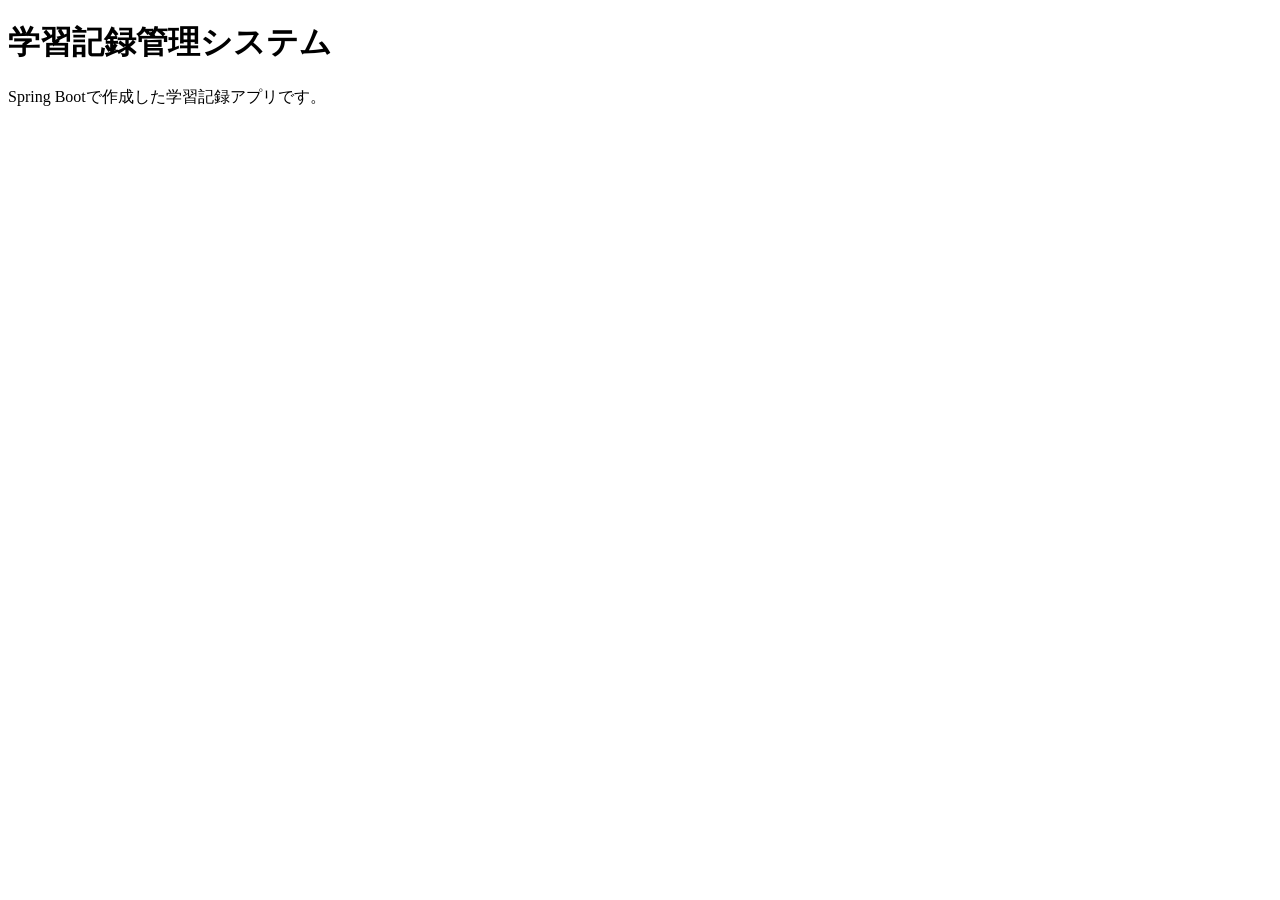
==== src/main/resources/templates/index.html @ 2eef4a8b "1106" ====
<!DOCTYPE html>
<html lang="en">
    <head>
        <meta charset="UTF-8">
        <title>学習記録管理システム</title>
    </head>
    <body>
        <h1>学習記録管理システム</h1>
        <p>Spring Bootで作成した学習記録アプリです。</p>
    </body>
</html>
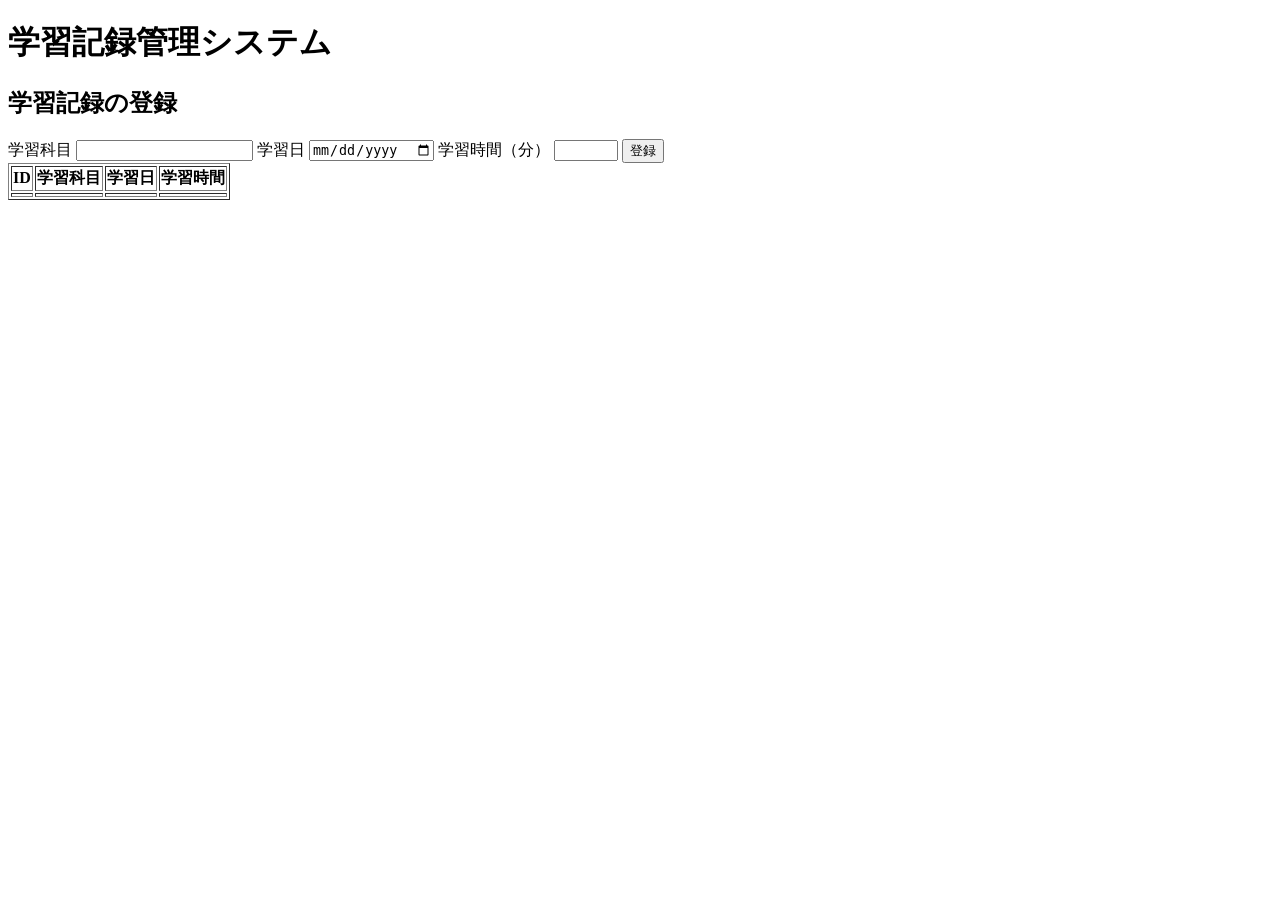
==== commit 7af7e029: "1106" ====
--- a/src/main/resources/templates/index.html
+++ b/src/main/resources/templates/index.html
@@ -1,11 +1,49 @@
 <!DOCTYPE html>
-<html lang="en">
+<html lang="ja" xmlns:th="http://www.thymeleaf.org">
     <head>
         <meta charset="UTF-8">
         <title>学習記録管理システム</title>
     </head>
     <body>
+
         <h1>学習記録管理システム</h1>
-        <p>Spring Bootで作成した学習記録アプリです。</p>
+
+        <h2>学習記録の登録</h2>
+
+        <form th:action="@{/records}" method="post">
+            <label>学習科目</label>
+            <input type="text" name="subject"
+                   maxlength="100" required>
+
+            <label>学習日</label>
+            <input type="date" name="studyDate" required>
+
+            <label>学習時間（分）</label>
+            <input type="number" name="minutes"
+                   min="1" max="1440" required>
+
+            <button type="submit">登録</button>
+        </form>
+
+        <table border="1">
+            <thead>
+            <tr>
+                <th>ID</th>
+                <th>学習科目</th>
+                <th>学習日</th>
+                <th>学習時間</th>
+            </tr>
+            </thead>
+
+            <tbody>
+            <tr th:each="record : ${records}">
+                <td th:text="${record.id}"></td>
+                <td th:text="${record.subject}"></td>
+                <td th:text="${record.studyDate}"></td>
+                <td th:text="${record.minutes}"></td>
+            </tr>
+            </tbody>
+        </table>
+
     </body>
 </html>
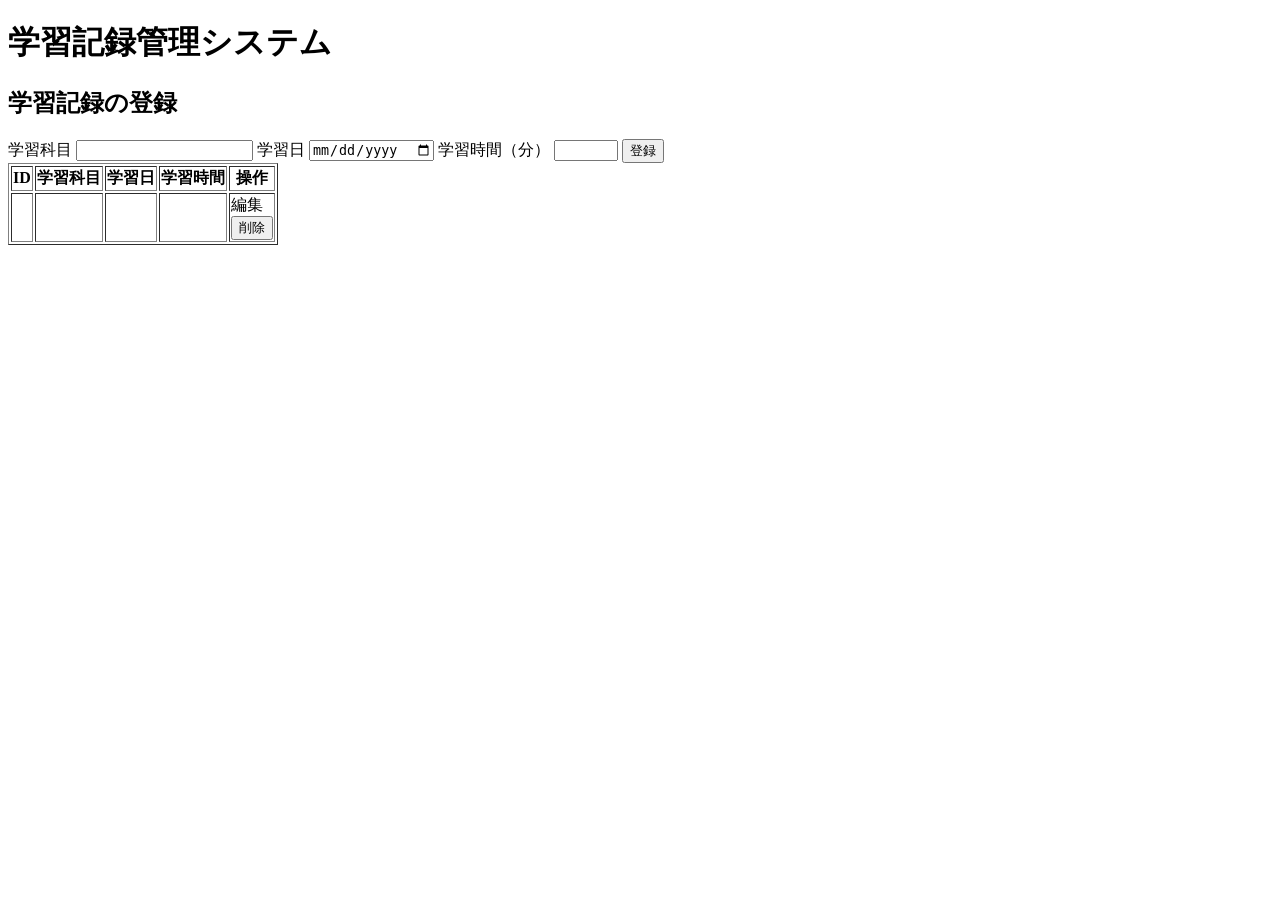
==== commit 862f8204: "1113" ====
--- a/src/main/resources/templates/index.html
+++ b/src/main/resources/templates/index.html
@@ -32,6 +32,7 @@
                 <th>学習科目</th>
                 <th>学習日</th>
                 <th>学習時間</th>
+                <th>操作</th>
             </tr>
             </thead>
 
@@ -41,6 +42,17 @@
                 <td th:text="${record.subject}"></td>
                 <td th:text="${record.studyDate}"></td>
                 <td th:text="${record.minutes}"></td>
+
+                <td>
+                    <a th:href="@{/records/{id}/edit(id=${record.id})}">
+                        編集
+                    </a>
+
+                    <form th:action="@{/records/{id}/delete(id=${record.id})}"
+                          method="post">
+                        <button type="submit">削除</button>
+                    </form>
+                </td>
             </tr>
             </tbody>
         </table>
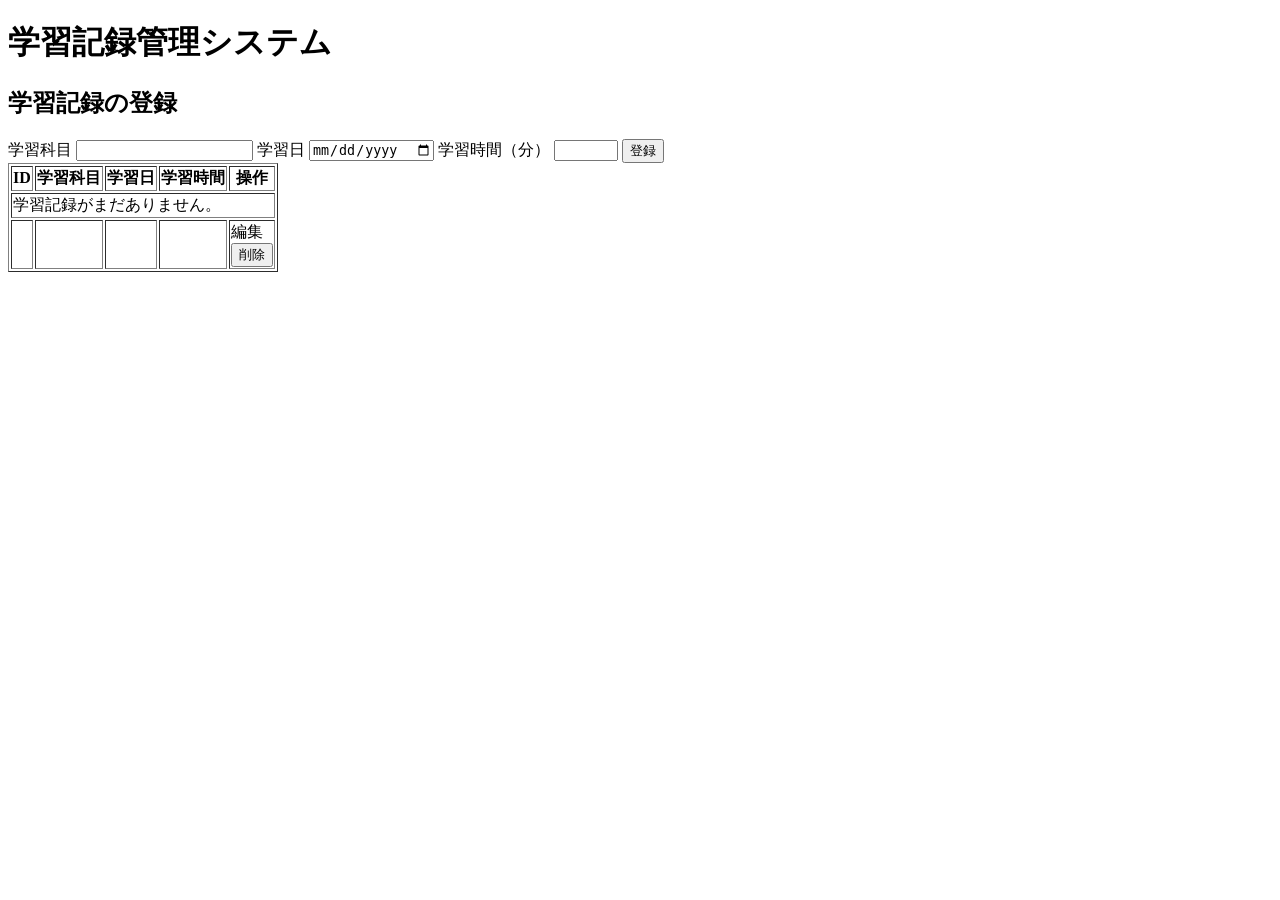
==== commit 01e5f1cb: "1113" ====
--- a/src/main/resources/templates/index.html
+++ b/src/main/resources/templates/index.html
@@ -3,10 +3,12 @@
     <head>
         <meta charset="UTF-8">
         <title>学習記録管理システム</title>
+        <link rel="stylesheet" th:href="@{/css/style.css}">
     </head>
     <body>
 
         <h1>学習記録管理システム</h1>
+        <section class="card">
 
         <h2>学習記録の登録</h2>
 
@@ -24,6 +26,7 @@
 
             <button type="submit">登録</button>
         </form>
+        </section>
 
         <table border="1">
             <thead>
@@ -37,6 +40,10 @@
             </thead>
 
             <tbody>
+            <tr th:if="${#lists.isEmpty(records)}">
+                <td colspan="5">学習記録がまだありません。</td>
+            </tr>
+
             <tr th:each="record : ${records}">
                 <td th:text="${record.id}"></td>
                 <td th:text="${record.subject}"></td>
